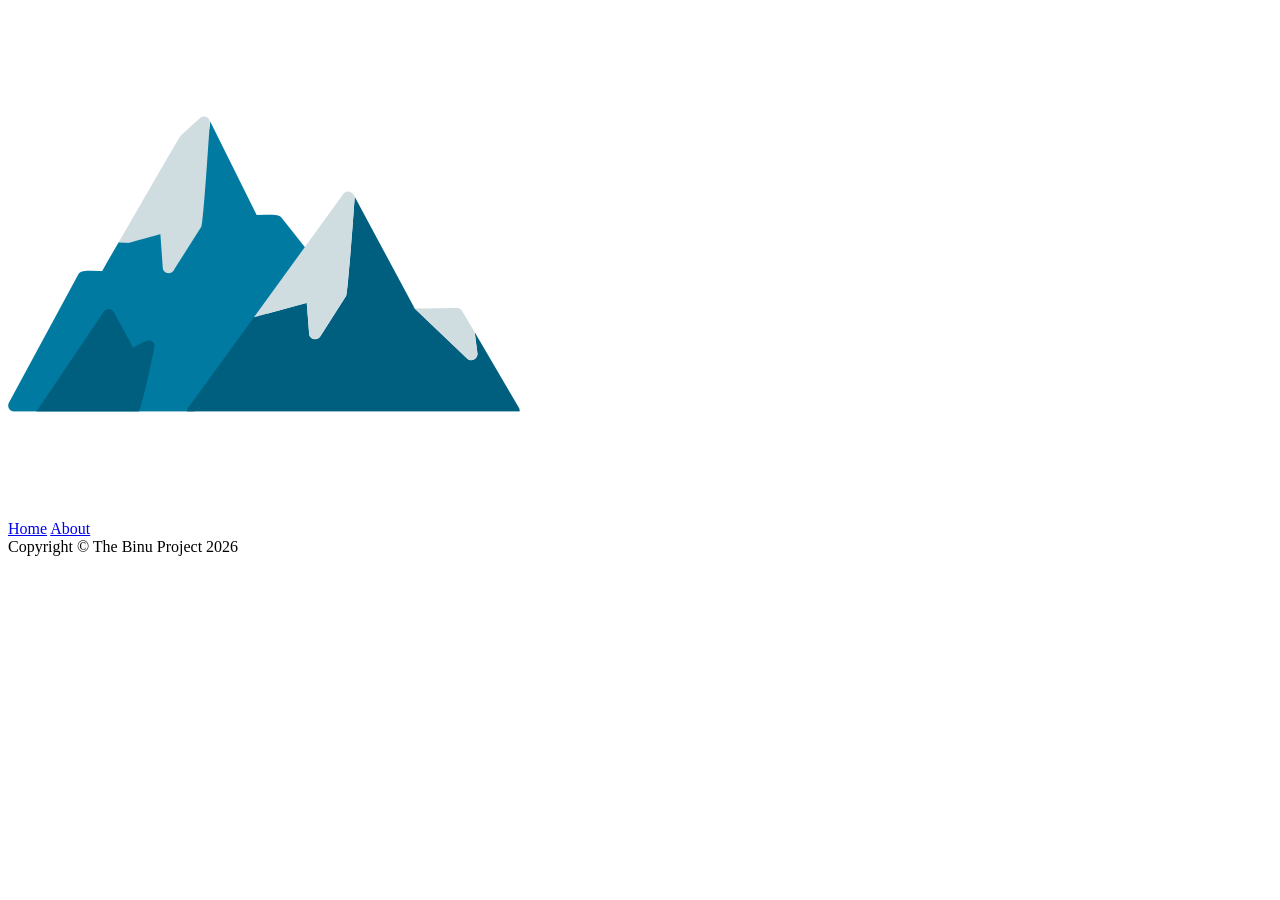
==== contacts.html @ 650e0c6c "HTML structuring finished" ====
<head>
        <meta charset="UTF-8">
        <meta name="viewport" content="width=device-width, initial-scale=1.0">
        <title>Contact Us</title>
        <link rel="stylesheet" href="css/style.css">
        <link rel="icon" href="assets/logo 2.png" type="image/png">
        
    </head>
    <body>
        <header>
            <div class="logo">
                <img src="assets/logo 2.png" alt="logo goes here">
            </div>
            <nav>
                <a href="index.html">Home</a>
                <a href="about.html">About</a>
                
            </nav>
        </header>
        <main>
            
        </main>
        <footer>
            Copyright © The Binu Project 2026
        </footer>
    </body>
</html>
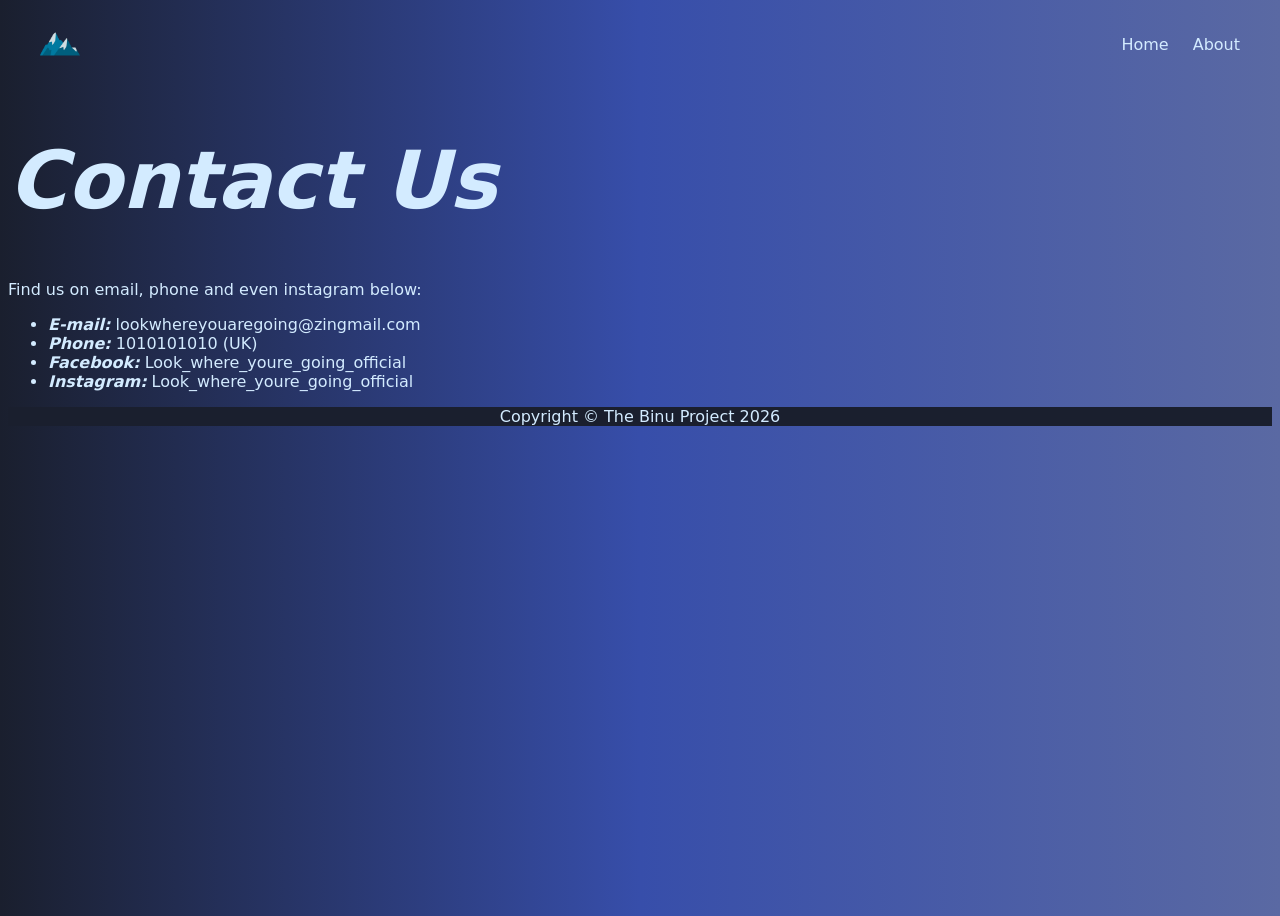
==== commit c11559e1: "Finished the core structure of the landing page" ====
--- a/contacts.html
+++ b/contacts.html
@@ -14,11 +14,17 @@
             <nav>
                 <a href="index.html">Home</a>
                 <a href="about.html">About</a>
-                
             </nav>
         </header>
         <main>
-            
+            <h1>Contact Us</h1>
+            <p>Find us on email, phone and even instagram below:</p>
+            <ul>
+                <li><em><strong>E-mail:</strong></em> lookwhereyouaregoing@zingmail.com</li>
+                <li><em><strong>Phone:</strong></em> 1010101010 (UK)</li>
+                <li><em><strong>Facebook:</strong></em> Look_where_youre_going_official</li>
+                <li><em><strong>Instagram:</strong></em> Look_where_youre_going_official</li>
+            </ul>
         </main>
         <footer>
             Copyright © The Binu Project 2026
--- a/css/style.css
+++ b/css/style.css
@@ -0,0 +1,127 @@
+* {
+    color: rgb(211, 235, 255);   
+    font-family: system-ui, -apple-system, BlinkMacSystemFont, 'Segoe UI', Roboto, Oxygen, Ubuntu, Cantarell, 'Open Sans', 'Helvetica Neue', sans-serif;
+}
+
+body {
+  background: linear-gradient(to right, #1a1f2e, #374eaa, #5a69a3);
+  min-height: 100vh;
+}
+.logo img {
+  height: 40px;
+  width: auto;
+}
+header {
+  display: flex;
+  justify-content: space-between;
+  align-items: center;
+  padding: 16px 32px;
+ 
+}
+nav {
+  display: flex;
+  gap: 24px;
+}
+
+nav a {
+  text-decoration: none;
+  color: inherit;
+  position: sticky;
+  top: 0px;
+}
+.hero {
+  background-image: url(../assets/bg.jpg);
+  background-repeat: no-repeat;
+  background-position: center;
+  background-size: cover;
+  display: flex;
+  align-items: center;
+  justify-content: center;
+  min-height: 100vh;
+  padding: 0 5%;
+}
+.hero-text{
+  flex: 0 1 500px;
+  max-width: 500px;
+  text-align: center;
+  padding: 0 5rem;
+}
+
+h1 {
+    font-size: 5rem;
+    font-style: oblique;
+    font-weight: 700;
+    color:rgb(211, 235, 255);;
+}
+.hero-text h1{
+    padding: 3rem 0 0 0 ;
+}
+.cards-lineup h2{
+    font-size: 3rem;
+    font-weight: 500;
+    font-style: oblique;
+}
+.cards-lineup {
+  display: flex;
+  flex-direction: column;
+  align-items: center;
+  min-height: 100vh;
+}
+
+.cards-row {
+  display: flex;
+  flex-direction: row;
+  justify-content: center;
+  gap: 20px;
+  flex-wrap: wrap;
+}
+
+.card {
+  width: 280px;
+  border: 1px solid #ccc;
+  border-radius: 8px;
+  overflow: hidden;
+  display: flex;
+  flex-direction: column;
+  align-items: center;
+  text-align: center;
+}
+
+.card-image {
+  width: 100%;
+  height: 160px;
+  object-fit: cover;
+  display: block;
+}
+button{
+   background: fixed, rgb(39, 128, 237);
+   border: #FFFFFF;
+   border-radius: 0.5rem;
+}
+.card {
+  display: flex;
+  flex-direction: column;
+  /* your existing width, border, etc. stay the same */
+}
+
+.card button {
+  margin-top: auto;
+}
+.quote{
+    min-height: 100vh;
+    text-align: center;
+    font-size: 2rem;
+    display: flex;
+    justify-content: center;
+    align-items: center;
+    flex-direction: column;
+    
+}
+.quote h3{
+    align-self: flex-end;
+}
+footer{
+    background-color: #1a1f2e;
+    text-align: center;
+    ;
+}
